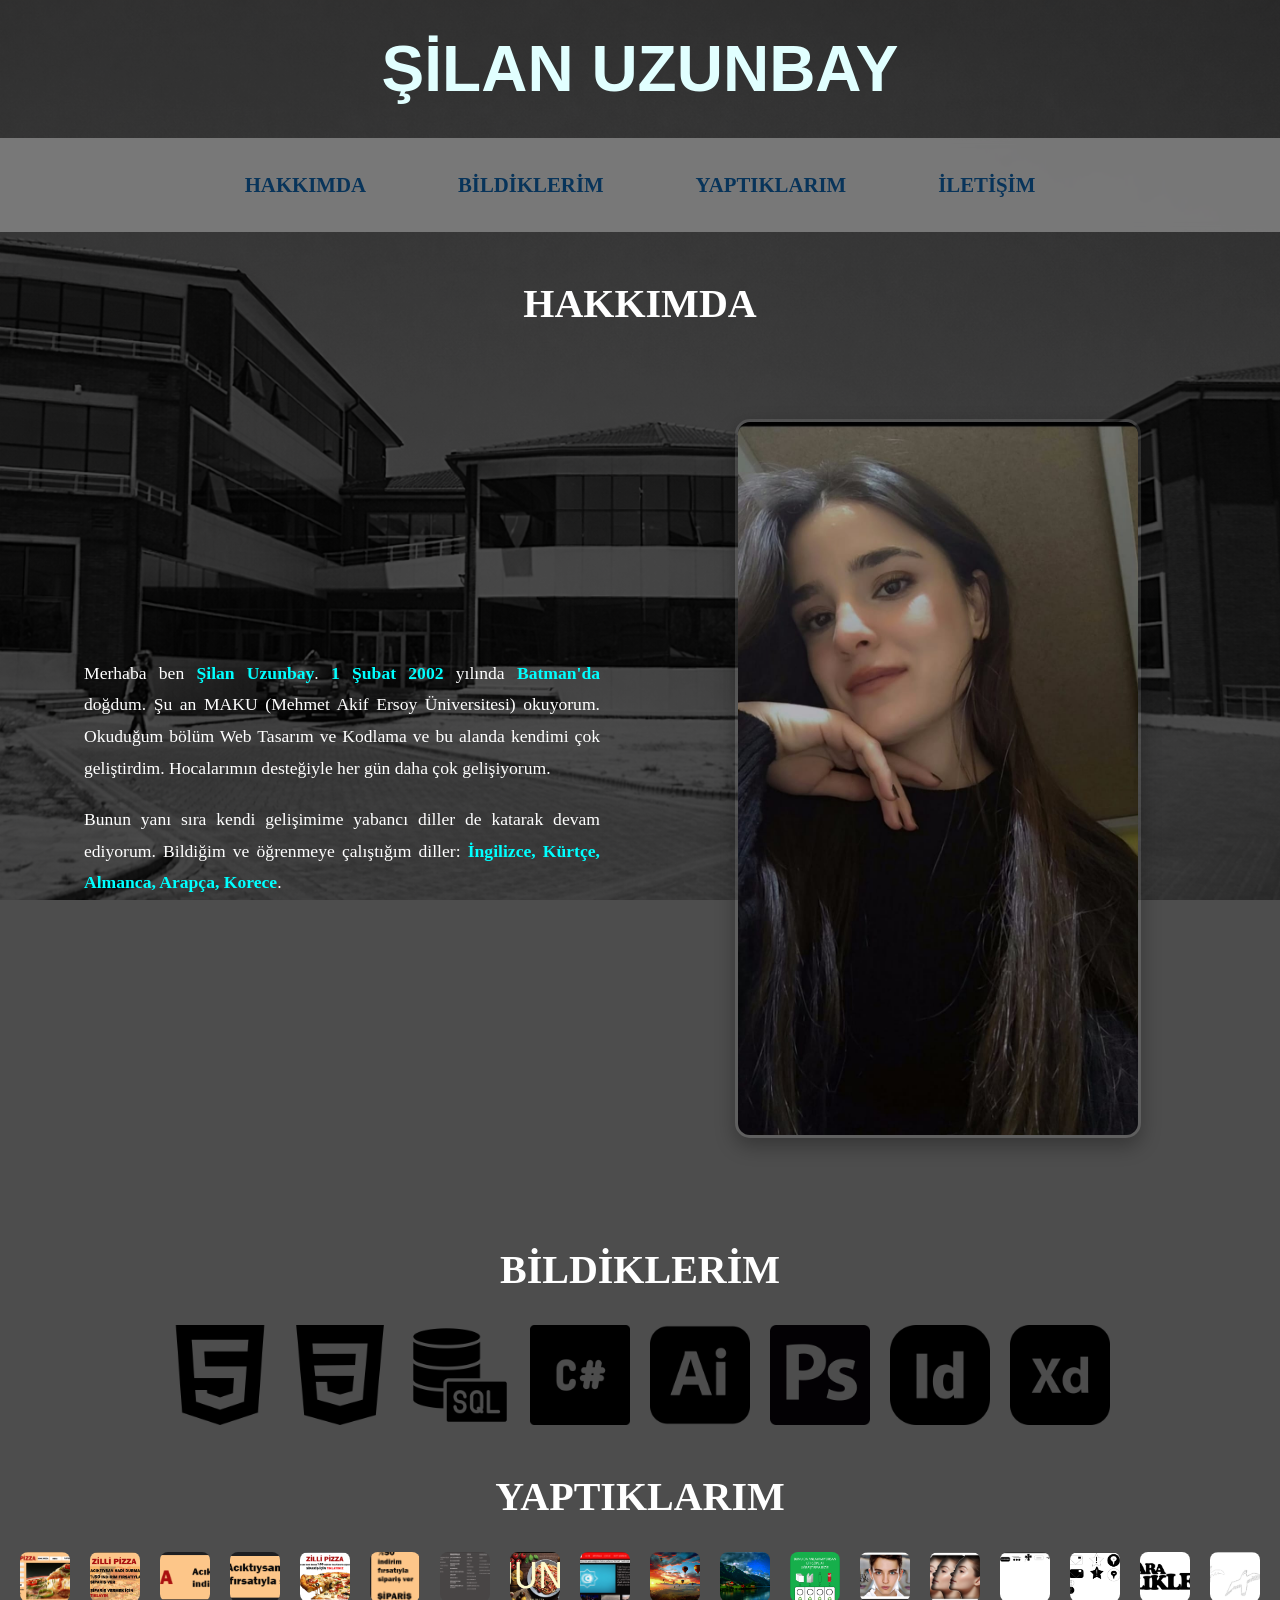
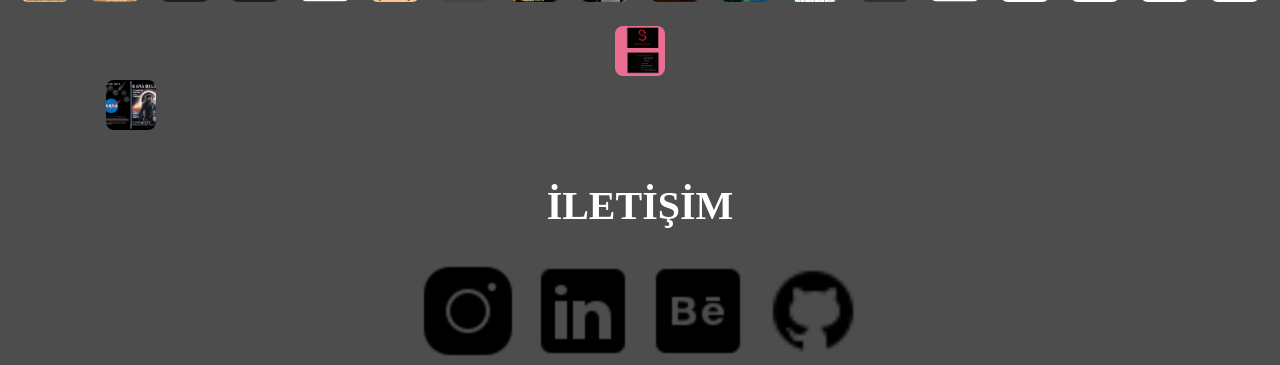
==== index.html @ 1e9e970d "değişiklikler" ====
<!DOCTYPE html>
<html lang="tr">
<head>
    <link rel="stylesheet" href="kodlarim.css">
    <meta charset="utf-8">
    <title>Şilan Uzunbay</title>
    <meta name="description" content="Şilan Uzunbay'ın kişisel web sayfası">
    <meta name="keywords" content="web tasarım, kodlama, Şilan Uzunbay, portfolio">
    <meta name="viewport" content="width=device-width, initial-scale=1.0">
</head>
<body>
    <h1>ŞİLAN UZUNBAY</h1>
    
    <nav class="menu">
        <a href="#hakkimda">HAKKIMDA</a>
        <a href="#bildiklerim">BİLDİKLERİM</a>
        <a href="#yaptiklarim">YAPTIKLARIM</a>
        <a href="#iletisim">İLETİŞİM</a>
    </nav>
    
    <section id="hakkimda">
        <h2>HAKKIMDA</h2>
        
        <div class="hakkimda-kutusu">
            <div class="hakkimda-yazi">
                <p>Merhaba ben <b>Şilan Uzunbay</b>. <b>1 Şubat 2002</b> yılında 
                <b>Batman'da</b> doğdum. Şu an MAKU (Mehmet Akif Ersoy Üniversitesi) 
                okuyorum. Okuduğum bölüm Web Tasarım ve Kodlama ve bu alanda kendimi 
                çok geliştirdim. Hocalarımın desteğiyle her gün daha çok gelişiyorum.</p>
                
                <p>Bunun yanı sıra kendi gelişimime yabancı diller de katarak devam 
                ediyorum. Bildiğim ve öğrenmeye çalıştığım diller: <b>İngilizce, 
                Kürtçe, Almanca, Arapça, Korece</b>.</p>
            </div>
            
            <div class="hakkimda-foto">
                <img src="ben5.jpeg" alt="Şilan Uzunbay" title="Şilan Uzunbay">
            </div>
        </div>
    </section>
    <section id="bildiklerim">
        <h2>BİLDİKLERİM</h2>
            <div class="icon">
                <img src="bildiklerimIcon/htmlIcon.png" width="100px" height="100px"  alt="HTML">
                <img src="bildiklerimIcon/cssIcon.png" width="100px" height="100px"  alt="CSS">
                <img src="bildiklerimIcon/sqlIcon.png" width="100px" height="100px"  alt="SQL">
                <img src="bildiklerimIcon/csharpIcon.png" width="100px" height="100px"  alt="C#">
                <img src="bildiklerimIcon/illustratorIcon.png" width="100px" height="100px"  alt="İLLUSTRATOR">
                <img src="bildiklerimIcon/photoshopIcon.png" width="100px" height="100px"  alt="PHOTOSHOP">
                <img src="bildiklerimIcon/indesingIcon.png" width="100px" height="100px"  alt="INDESING">
                <img src="bildiklerimIcon/xdIcon.png" width="100px" height="100px"  alt="XD">
            </div>
    </section>
<section id="yaptiklarim">
    <h2>YAPTIKLARIM</h2>
    
    <div class="yaptiklarim">
        <!-- Resim 1 -->
        <div class="resim-kapsayici">
            <label for="lightbox-toggle1">
                <img src="işlerim/reklamOdevGirisSayfası.png" alt="girişSayfasi" class="kucuk-resim" >
            </label>
        </div>
        
        <!-- Resim 2 -->
        <div class="resim-kapsayici">
            <label for="lightbox-toggle2">
                <img src="işlerim/reklamOdev1.png" alt="reklam1" class="kucuk-resim">
            </label>
        </div>
        
        <!-- Resim 3 -->
        <div class="resim-kapsayici">
            <label for="lightbox-toggle3">
                <img src="işlerim/reklamOdev2.png" alt="reklam2" class="kucuk-resim">
            </label>
        </div>

         <!-- Resim 4 -->
        <div class="resim-kapsayici">
            <label for="lightbox-toggle4">
                <img src="işlerim/reklamOdev3.png" alt="reklam3" class="kucuk-resim">
            </label>
        </div>

           <!-- Resim 5 -->
        <div class="resim-kapsayici">
            <label for="lightbox-toggle5">
                <img src="işlerim/reklamodev4.png" alt="reklam4" class="kucuk-resim">
            </label>
        </div>

           <!-- Resim 6 -->
        <div class="resim-kapsayici">
            <label for="lightbox-toggle6">
                <img src="işlerim/reklamOdev5.png" alt="reklam5" class="kucuk-resim">
            </label>
        </div>

            <!--Resim 7-->
        <div class="resim-kapsayici">
            <label for="lightbox-toggle7">
                <img src="işlerim/reklamFooter.png" alt="Footer" class="kucuk-resim">
            </label>

        </div>

        <!--Resim 8 -->
        <div class="resim-kapsayici">
            <label for="lightbox-toggle8">
                <img src="işlerim/reklamPizza.png" alt="Pizza" class="kucuk-resim">
            </label>
        </div>

        <!-- Resim 9 -->
         <div class="resim-kapsayici">
            <label for="lightbox-toggle9">
                <img src="işlerim/habermain.png" alt="Main" class="kucuk-resim">
            </label>
         </div>
        <!-- Resim 10-->
        <div class="resim-kapsayici">
            <label for="lightbox-toggle10">
                <img src="işlerim/araclariKullan.png" alt="araclariKullan" class="kucuk-resim">
            </label>
        </div>
        <!-- Resim 11 -->
        <div class="resim-kapsayici">
            <label for="lightbox-toggle11">
                <img src="işlerim/fxOdev.png" alt="fxOdev" class="kucuk-resim">
            </label>

        </div>

        <!-- Resim 12 -->
         <div class="resim-kapsayici">
            <label for="lightbox-toggle12">
                <img src="işlerim/afisTasarimi.png" alt="Afis" class="kucuk-resim">
            </label>
         </div>

         
        <!-- Resim 13 -->
         <div class="resim-kapsayici">
            <label for="lightbox-toggle13">
                <img src="işlerim/dergiKapagi.png" alt="albumKapagi" class="kucuk-resim">
            </label>
         </div>
             
        <!-- Resim 14 -->
         <div class="resim-kapsayici">
            <label for="lightbox-toggle14">
                <img src="işlerim/albumKapagi.png" alt="albumKapagi" class="kucuk-resim">
            </label>
         </div>
               
        <!-- Resim 15 -->
         <div class="resim-kapsayici">
            <label for="lightbox-toggle15">
                <img src="işlerim/instagramIcon.png" alt="instagramIcon" class="kucuk-resim">
            </label>
         </div>
                      
        <!-- Resim 16 -->
         <div class="resim-kapsayici">
            <label for="lightbox-toggle16">
                <img src="işlerim/Icon.png" alt="Icon" class="kucuk-resim">
            </label>
         </div>
                            
        <!-- Resim 17 -->
         <div class="resim-kapsayici">
            <label for="lightbox-toggle17">
                <img src="işlerim/logo.png" alt="logo" class="kucuk-resim">
            </label>
         </div>
                                
        <!-- Resim 18 -->
         <div class="resim-kapsayici">
            <label for="lightbox-toggle18">
                <img src="işlerim/stilizasyon.png" alt="stilizasyon" class="kucuk-resim">
            </label>
         </div>
             <div class="resim-kapsayici">
            <label for="lightbox-toggle19">
                <a href="https://www.behance.net/gallery/240849387/Logo" target="_blank"><img src="işlerim/KisiselLogo.png" alt="stilizasyon" class="kucuk-resim"></a>
            </label>
         </div>

           </div>
             <div class="resim-kapsayici">
            <label for="lightbox-toggle20">
                <a href="https://www.behance.net/gallery/240850311/Dergi-Kapag" target="_blank"><img class="yenisatirproje" src="işlerim/KaraDelik.png" alt="stilizasyon" class="kucuk-resim"></a>
            </label>
         </div>

       





    </div>

    <!-- Tüm checkbox'lar ve lightbox'lar buraya -->
    <!-- Lightbox 1 -->
    <input type="radio" id="lightbox-toggle1" name="lightbox" class="lightbox-toggle">
    <div class="lightbox" id="lightbox1">
        <label for="lightbox-close" class="kapat">&times;</label>
        <img src="işlerim/reklamOdevGirisSayfası.png" alt="girişSayfasi" class="buyuk-resim">
        <div class="aciklama">Giriş Sayfası</div>
    </div>

    <!-- Lightbox 2 -->
    <input type="radio" id="lightbox-toggle2" name="lightbox" class="lightbox-toggle">
    <div class="lightbox" id="lightbox2">
        <label for="lightbox-close" class="kapat">&times;</label>
        <img src="işlerim/reklamOdev1.png" alt="reklam" class="buyuk-resim">
        <div class="aciklama">Reklam 1</div>
    </div>

    <!-- Lightbox 3 -->
    <input type="radio" id="lightbox-toggle3" name="lightbox" class="lightbox-toggle">
    <div class="lightbox" id="lightbox3">
        <label for="lightbox-close" class="kapat">&times;</label>
        <img src="işlerim/reklamOdev2.png" alt="reklam" class="buyuk-resim">
        <div class="aciklama">Reklam 2</div>
    </div>

    <!-- Lightbox 4 -->
    <input type="radio" id="lightbox-toggle4" name="lightbox" class="lightbox-toggle">
    <div class="lightbox" id="lightbox4">
        <label for="lightbox-close" class="kapat">&times;</label>
        <img src="işlerim/reklamOdev3.png" alt="reklam" class="buyuk-resim">
        <div class="aciklama">Reklam 3</div>
    </div>

    <!-- Lightbox 5 -->
    <input type="radio" id="lightbox-toggle5" name="lightbox" class="lightbox-toggle">
    <div class="lightbox" id="lightbox5">
        <label for="lightbox-close" class="kapat">&times;</label>
        <img src="işlerim/reklamOdev4.png" alt="reklam" class="buyuk-resim">
        <div class="aciklama">Reklam 4</div>
    </div>

    <!-- Lightbox 6 -->
    <input type="radio" id="lightbox-toggle6" name="lightbox" class="lightbox-toggle">
    <div class="lightbox" id="lightbox6">
        <label for="lightbox-close" class="kapat">&times;</label>
        <img src="işlerim/reklamOdev5.png" alt="reklam" class="buyuk-resim">
        <div class="aciklama">Reklam 5</div>
    </div>

    <!-- Lightbox 7 -->
    <input type="radio" id="lightbox-toggle7" name="lightbox" class="lightbox-toggle">
    <div class="lightbox" id="lightbox7">
        <label for="lightbox-close" class="kapat" >&times;</label>
        <img src="işlerim/reklamFooter.png" alt="FOOTER" class="buyuk-resim">
        <div class="aciklama">Footer</div>
    </div>
    <!-- Lightbox 8 -->
     <input type="radio" id="lightbox-toggle8" name="lightbox" class="lightbox-toggle">
     <div class="lightbox" id="lightbox8">
        <label for="lightbox-close" class="kapat" > &times;</label>
        <img src="işlerim/reklamPizza.png" alt="Reklam" class="buyuk-resim">
        <div class="aciklama">Pizza reklam</div>
     </div>

    <!-- Lightbox 9 --> 
     <input type="radio" id="lightbox-toggle9" name="lightbox" class="lightbox-toggle">
     <div class="lightbox" id="lightbox9">
        <label for="lightbox-close" class="kapat"> &times;</label>
        <img src="işlerim/habermain.png" alt="Main" class="buyuk-resim">
        <div class="aciklama">Main</div>
     </div>

    <!-- lightbox 10-->
    <input type="radio" id="lightbox-toggle10" name="lightbox" class="lightbox-toggle">
    <div class="lightbox" id="lightbox10">
        <label for="lightbox-close" class="kapat">&times;</label>
        <img src="işlerim/araclariKullan.png" alt="araclariKullan" class="buyuk-resim">
        <div class="aciklama">araclariKullan</div>
    </div>

    <!-- Lightbox 11 -->
     <input type="radio" id="lightbox-toggle11" name="lightbox"  class="lightbox-toggle">
     <div class="lightbox" id="lightbox11">
        <label for="lightbox-close" class="kapat">&times;</label>
        <img src="işlerim/fxOdev.png" alt="fxOdev" class="buyuk-resim">
        <div class="aciklama">fxOdev</div>
     </div>
     
    <!-- Lightbox 12 -->
     <input type="radio" id="lightbox-toggle12" name="lightbox"  class="lightbox-toggle">
     <div class="lightbox" id="lightbox12">
        <label for="lightbox-close" class="kapat">&times;</label>
        <img src="işlerim/afisTasarimi.png" alt="afisTasarimi" class="buyuk-resim">
        <div class="aciklama">afisTasarimi</div>
     </div>

         <!-- Lightbox 13 -->
     <input type="radio" id="lightbox-toggle13" name="lightbox"  class="lightbox-toggle">
     <div class="lightbox" id="lightbox13">
        <label for="lightbox-close" class="kapat">&times;</label>
        <img src="işlerim/dergiKapagi.png" alt="albumKapagi" class="buyuk-resim">
        <div class="aciklama">dergiKapagi</div>
     </div>

     
         <!-- Lightbox 14 -->
     <input type="radio" id="lightbox-toggle14" name="lightbox"  class="lightbox-toggle">
     <div class="lightbox" id="lightbox14">
        <label for="lightbox-close" class="kapat">&times;</label>
        <img src="işlerim/albumKapagi.png" alt="albumKapagi" class="buyuk-resim">
        <div class="aciklama">albumKapagi</div>
     </div>
          
         <!-- Lightbox 15 -->
     <input type="radio" id="lightbox-toggle15" name="lightbox"  class="lightbox-toggle">
     <div class="lightbox" id="lightbox15">
        <label for="lightbox-close" class="kapat">&times;</label>
        <img src="işlerim/instagramIcon.png" alt="indesingIcon" class="buyuk-resim">
        <div class="aciklama">instagramIcon</div>
     </div>

          <!-- Lightbox 16 -->
     <input type="radio" id="lightbox-toggle16" name="lightbox"  class="lightbox-toggle">
     <div class="lightbox" id="lightbox16">
        <label for="lightbox-close" class="kapat">&times;</label>
        <img src="işlerim/Icon.png" alt="Icon" class="buyuk-resim">
        <div class="aciklama">Icon</div>
     </div>

     
          <!-- Lightbox 17 -->
     <input type="radio" id="lightbox-toggle17" name="lightbox"  class="lightbox-toggle">
     <div class="lightbox" id="lightbox17">
        <label for="lightbox-close" class="kapat">&times;</label>
        <img src="işlerim/logo.png" alt="logo" class="buyuk-resim">
        <div class="aciklama">logo</div>
     </div>
       
          <!-- Lightbox 18 -->
     <input type="radio" id="lightbox-toggle18" name="lightbox"  class="lightbox-toggle">
     <div class="lightbox" id="lightbox18">
        <label for="lightbox-close" class="kapat">&times;</label>
        <img src="işlerim/stilizasyon.png" alt="stilizasyon" class="buyuk-resim">
        <div class="aciklama">stilizasyon</div>
     </div>

          <input type="radio" id="lightbox-toggle19" name="lightbox"  class="lightbox-toggle">
     <div class="lightbox" id="lightbox19">
        <label for="lightbox-close" class="kapat">&times;</label>
        <img src="işlerim/KisiselLogo.png" alt="stilizasyon" class="buyuk-resim" >
        <div class="aciklama">KisiselLogo</div>
     </div>

               <input type="radio" id="lightbox-toggle20" name="lightbox"  class="lightbox-toggle">
     <div class="lightbox" id="lightbox20">
        <label for="lightbox-close" class="kapat">&times;</label>
        <img  src="işlerim/KaraDelik.png" alt="stilizasyon" class="buyuk-resim" >
        <div class="aciklama">KaraDelik</div>
     </div>
    
    

    <!-- Lightbox kapat -->
    <input type="radio" id="lightbox-close" name="lightbox" class="lightbox-toggle">
</section id="iletişim">
<section>
 <h2 id="iletişim">İLETİŞİM</h2>
    </div>
    
    <div class="footer">
        <a href="https://www.instagram.com/silanuzunbay?igsh=MXNzd3ZzYnFvamphdA==" target="_blank">
            <img src="iletisim/icons8-instagram-logo-50.png" alt="instagram" class="icon-boyutu">
        </a>
        <a href="https://www.linkedin.com/in/%C5%9Filan-uzunbay-aab811354?utm_source=share&utm_campaign=share_via&utm_content=profile&utm_medium=android_app" target="_blank">
            <img src="iletisim/icons8-linkedin-50.png" alt="linkedin" class="icon-boyutu" >
        </a>
        <a href="https://www.behance.net/ilanuzunbay" target="_blank">
            <img src="iletisim/icons8-behance-50.png" alt="behance" class="icon-boyutu">
        </a>
        <a href="https://github.com/uzunbaysilan" target="_blank">
            <img src="iletisim/icons8-github-30.png" alt="github" class="icon-boyutu" >
        </a>
    </div>
</section>

    
</body>
</html>
---- kodlarim.css ----
/* GENEL AYARLAR */
body {
    background-image: url(siyah-beyaz.png);
    background-size: cover;
    background-position: center;
    background-repeat: no-repeat;
    background-attachment: fixed;
    margin: 0;
    min-height: 100vh;
    background-color: rgba(1, 1, 1, 0.7);
    background-blend-mode: overlay;
    font-family: Georgia, 'Times New Roman', Times, serif;
}

/* BAŞLIKLAR */
h1 {
    color: rgb(225, 255, 255);
    font-size: 4rem; /* Daha responsive boyut */
    text-align: center;
    font-family: Verdana, Geneva, Tahoma, sans-serif;
    margin: 2rem 0;
    padding: 0 20px;
}

h2 {
    color: white;
    text-align: center;
    font-size: 2.5rem;
    margin: 3rem 0 2rem 0;
}

/* MENÜ */
.menu {
    background: rgba(128, 128, 128, 0.9);
    text-align: center;
    padding: 25px 0;
    position: sticky;
    top: 0;
    z-index: 100;
    backdrop-filter: blur(5px);
}

.menu a {
    color: rgb(8, 52, 90);
    font-size: 1.3rem;
    text-decoration: none;
    margin: 0 1.5rem;
    padding: 10px 20px;
    border-radius: 5px;
    transition: all 0.3s ease;
    display: inline-block;
    font-weight: 600;
}

.menu a:hover {
    background-color: aqua;
    transform: translateY(-2px);
    box-shadow: 0 4px 8px rgba(0, 0, 0, 0.2);
}

/* HAKKIMDA BÖLÜMÜ */
.hakkimda-kutusu {
    display: flex;
    flex-wrap: wrap; /* Mobil için */
    gap: 40px;
    padding: 40px 5%;
    align-items: center;
    justify-content: center;
    max-width: 1200px;
    margin: 0 auto;
}

.hakkimda-yazi {
    flex: 1;
    min-width: 300px;
    padding: 20px;
}

.hakkimda-foto {
    flex: 1;
    min-width: 300px;
    display: flex;
    justify-content: center;
    align-items: center;
    padding: 20px;
}

.hakkimda-foto img {
    width: 100%;
    max-width: 400px;
    height: auto;
    object-fit: cover;
    border-radius: 15px;
    box-shadow: 0 8px 20px rgba(0, 0, 0, 0.3);
    border: 3px solid rgba(255, 255, 255, 0.1);
    transition: transform 0.3s ease;
}

.hakkimda-foto img:hover {
    transform: scale(1.03);
}

/* PARAGRAF STİLLERİ */
p {
    color: white;
    text-align: justify;
    line-height: 1.8;
    font-size: 1.1rem;
    padding: 10px 0;
    margin: 0;
}

b {
    color: aqua;
    font-weight: 600;
}

/* TABLO */
table {
    margin: 20px auto;
    text-align: center;
    border-collapse: collapse;
    width: 90%;
    max-width: 800px;
    background-color: rgba(255, 255, 255, 0.1);
    border-radius: 10px;
    overflow: hidden;
}

/* RESPONSIVE TASARIM */
@media (max-width: 768px) {
    h1 {
        font-size: 2.5rem;
    }
    
    h2 {
        font-size: 2rem;
    }
    
    .menu a {
        display: block;
        margin: 10px auto;
        width: 80%;
        max-width: 250px;
    }
    
    .hakkimda-kutusu {
        flex-direction: column;
        padding: 20px;
    }
    
    .hakkimda-yazi,
    .hakkimda-foto {
        min-width: 100%;
    }
    
    .hakkimda-foto img {
        max-width: 300px;
    }
}

@media (min-width: 769px) and (max-width: 1024px) {
    .hakkimda-kutusu {
        padding: 30px;
    }
    
    h1 {
        font-size: 3rem;
    }
}
.icon{
     display: flex;
    justify-content: center;
    align-items: center;
    gap: 20px;  
    flex-wrap: wrap;  
}
.yaptiklarim {
    display: flex;
    gap: 20px;
    flex-wrap: wrap;
    justify-content: center;
}

.kucuk-resim {
    width: 50px;
    height: 50px;
    object-fit: cover;
    border-radius: 8px;
    cursor: pointer;
    transition: transform 0.3s ease;
}
.yenisatirproje{
    margin-left: 6.6rem;
        width: 50px;
    height: 50px;
    object-fit: cover;
    border-radius: 8px;
    cursor: pointer;
    transition: transform 0.3s ease;
}

.kucuk-resim:hover {
    transform: scale(1.05);
}

/* Checkbox gizle */
.lightbox-toggle {
    display: none;
}

/* Lightbox - Başlangıçta gizli */
.lightbox {
    display: none;
    position: fixed;
    z-index: 1000;
    left: 0;
    top: 0;
    width: 100%;
    height: 100%;
    background-color: rgba(0, 0, 0, 0.9);
    text-align: center;
    padding-top: 50px;
    animation: fadeIn 0.3s;
}

/* Her bir lightbox için özel seçiciler */
#lightbox-toggle1:checked ~ #lightbox1,
#lightbox-toggle2:checked ~ #lightbox2,
#lightbox-toggle3:checked ~ #lightbox3,
#lightbox-toggle4:checked ~ #lightbox4,
#lightbox-toggle5:checked ~ #lightbox5,
#lightbox-toggle6:checked ~ #lightbox6,
#lightbox-toggle7:checked ~ #lightbox7,
#lightbox-toggle8:checked ~ #lightbox8,
#lightbox-toggle9:checked ~ #lightbox9, 
#lightbox-toggle10:checked ~ #lightbox10,
#lightbox-toggle11:checked ~ #lightbox11,
#lightbox-toggle12:checked ~ #lightbox12,
#lightbox-toggle13:checked ~ #lightbox13,
#lightbox-toggle14:checked ~ #lightbox14,
#lightbox-toggle15:checked ~ #lightbox15,
#lightbox-toggle16:checked ~ #lightbox16,
#lightbox-toggle17:checked ~ #lightbox17,
#lightbox-toggle18:checked ~ #lightbox18,
#lightbox-toggle19:checked ~ #lightbox19,
#lightbox-toggle20:checked ~ #lightbox20{
    display: block;
}

/* Kapatma için */
#lightbox-close:checked ~ .lightbox {
    display: none;
}

/* ESC tuşu ve dışarı tıklama desteği */
.lightbox::before {
    content: '';
    position: absolute;
    top: 0;
    left: 0;
    width: 100%;
    height: 100%;
    cursor: pointer;
}

/* Büyük resim */
.buyuk-resim {
    max-width: 90%;
    max-height: 80vh;
    margin: auto;
    display: block;
    animation: zoomIn 0.3s ease;
    position: relative;
    z-index: 1002;
}

/* Kapat butonu */
.kapat {
    position: absolute;
    top: 20px;
    right: 35px;
    color: white;
    font-size: 40px;
    font-weight: bold;
    cursor: pointer;
    z-index: 1001;
}

.kapat:hover {
    color: #ccc;
}

/* Açıklama */
.aciklama {
    color: white;
    padding: 15px;
    font-size: 18px;
    text-align: center;
    position: relative;
    z-index: 1002;
}

/* Animasyonlar */
@keyframes fadeIn {
    from {opacity: 0;}
    to {opacity: 1;}
}

@keyframes zoomIn {
    from {transform: scale(0.8); opacity: 0;}
    to {transform: scale(1); opacity: 1;}
}

/* Resim kapsayıcısı */
.resim-kapsayici {
    position: relative;
}
.footer {
    display: flex;
    justify-content: center;
    align-items: center;
    gap: 15px; /* Resimler arası boşluk */
}

.footer a {
    margin: 0; /* Flexbox olduğu için gerek yok */
}

.footer img {
    transition: transform 0.3s;
}

.footer img:hover {
    transform: scale(1.1);
}
.icon-boyutu{
    width: 100%; 
    max-width: 100px;
    height: 100px;
}
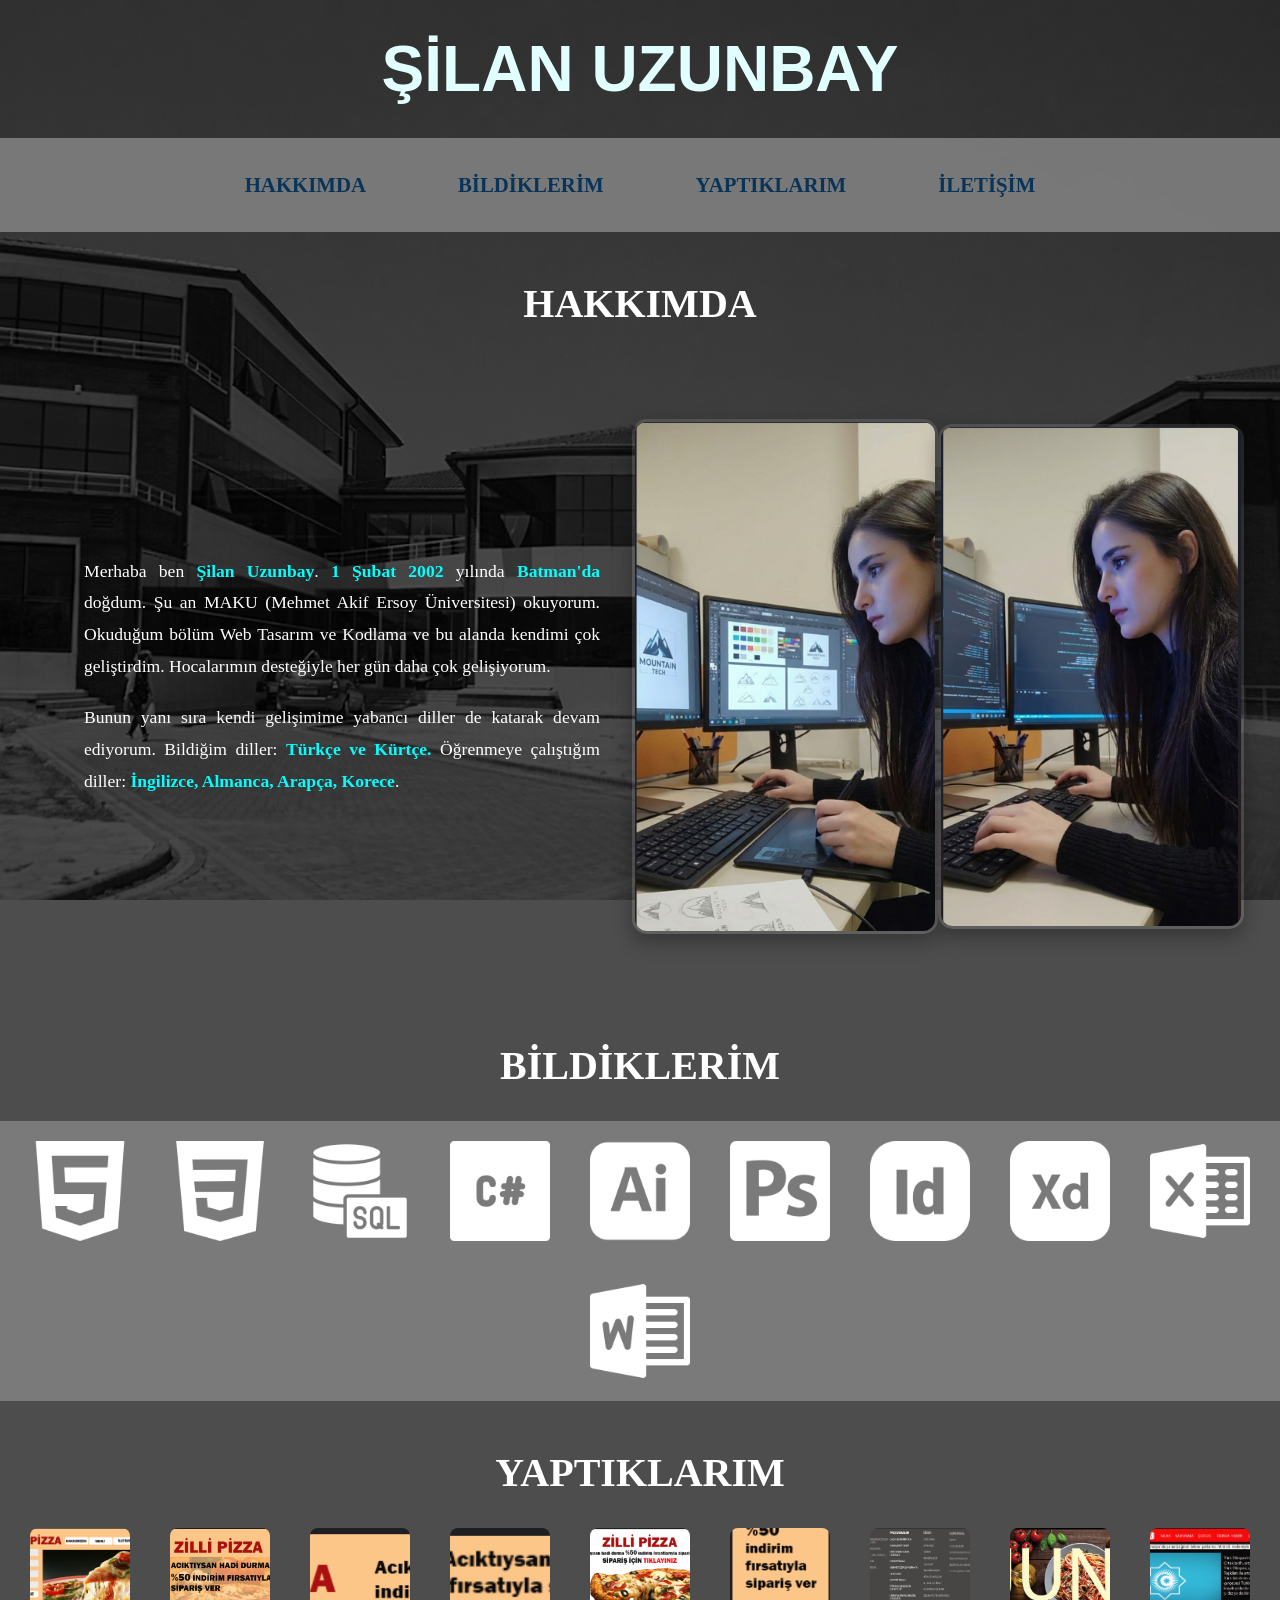
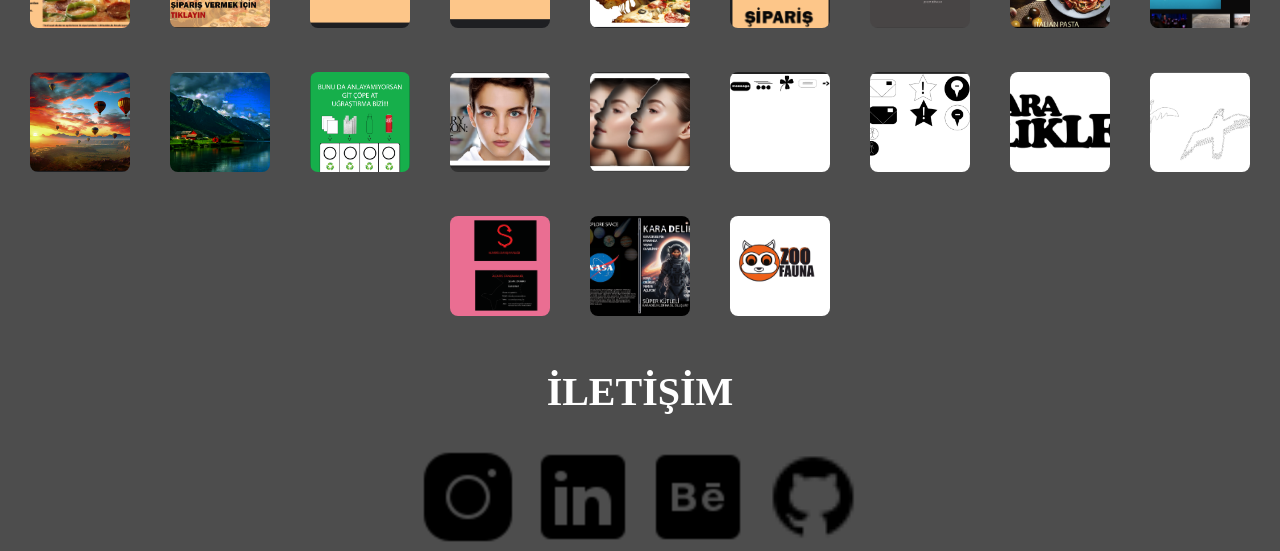
==== commit 8e221ce3: "web sitesi guncellendi" ====
--- a/index.html
+++ b/index.html
@@ -29,18 +29,20 @@
                 çok geliştirdim. Hocalarımın desteğiyle her gün daha çok gelişiyorum.</p>
                 
                 <p>Bunun yanı sıra kendi gelişimime yabancı diller de katarak devam 
-                ediyorum. Bildiğim ve öğrenmeye çalıştığım diller: <b>İngilizce, 
-                Kürtçe, Almanca, Arapça, Korece</b>.</p>
+                ediyorum. Bildiğim diller: <b>Türkçe ve Kürtçe.</b> Öğrenmeye çalıştığım diller: <b>İngilizce, 
+                 Almanca, Arapça, Korece</b>.</p>
             </div>
             
             <div class="hakkimda-foto">
-                <img src="ben5.jpeg" alt="Şilan Uzunbay" title="Şilan Uzunbay">
+                <img src="ben6.png" alt="Şilan Uzunbay" title="Şilan Uzunbay">
+                  <img src="ben7.png" alt="Şilan Uzunbay" title="Şilan Uzunbay">
             </div>
         </div>
     </section>
     <section id="bildiklerim">
         <h2>BİLDİKLERİM</h2>
-            <div class="icon">
+        
+                <div class="icon-seridi">
                 <img src="bildiklerimIcon/htmlIcon.png" width="100px" height="100px"  alt="HTML">
                 <img src="bildiklerimIcon/cssIcon.png" width="100px" height="100px"  alt="CSS">
                 <img src="bildiklerimIcon/sqlIcon.png" width="100px" height="100px"  alt="SQL">
@@ -49,7 +51,10 @@
                 <img src="bildiklerimIcon/photoshopIcon.png" width="100px" height="100px"  alt="PHOTOSHOP">
                 <img src="bildiklerimIcon/indesingIcon.png" width="100px" height="100px"  alt="INDESING">
                 <img src="bildiklerimIcon/xdIcon.png" width="100px" height="100px"  alt="XD">
-            </div>
+                <img src="bildiklerimIcon/excelicon.png" width="100px" height="100px"  alt="excel">
+                <img src="bildiklerimIcon/wordicon.png" width="100px" height="100px"  alt="word">
+                </div>
+            
     </section>
 <section id="yaptiklarim">
     <h2>YAPTIKLARIM</h2>
@@ -187,12 +192,18 @@
             </label>
          </div>
 
-           </div>
+           
              <div class="resim-kapsayici">
             <label for="lightbox-toggle20">
-                <a href="https://www.behance.net/gallery/240850311/Dergi-Kapag" target="_blank"><img class="yenisatirproje" src="işlerim/KaraDelik.png" alt="stilizasyon" class="kucuk-resim"></a>
-            </label>
-         </div>
+                <a href="https://www.behance.net/gallery/240850311/Dergi-Kapag" target="_blank"><img src="işlerim/KaraDelik.png" alt="stilizasyon" class="kucuk-resim"></a>
+            </label>
+            </div>
+
+                 <div class="resim-kapsayici">
+            <label for="lightbox-toggle21">
+                <a href="https://www.behance.net/gallery/241192561/Logo-desing" target="_blank"><img src="işlerim/zooLogo.png" alt="logo" class="kucuk-resim"></a>
+            </label>
+            </div>
 
        
 
@@ -386,6 +397,57 @@
         </a>
     </div>
 </section>
+<!-- ... footer kısmından sonra ... -->
+
+</section>
+
+<!-- Behance Pop-up - Body'nin en sonuna ekle -->
+<div id="behance-popup" class="popup-overlay">
+  <div class="popup-content">
+    <span class="close-popup">&times;</span>
+    <h3>🎨 Logo Tasarım Hizmeti</h3>
+    <p>Kişisel logonuzu uygun fiyata tasarlamam için lütfen iletişime geçin!</p>
+    <a href="https://www.behance.net/ilanuzunbay" target="_blank" class="popup-button">Behance Profilime Git</a>
+  </div>
+</div>
+
+<!-- JavaScript -->
+<script>
+document.addEventListener('DOMContentLoaded', function() {
+  const popup = document.getElementById('behance-popup');
+  const closePopup = document.querySelector('.close-popup');
+  
+  // Her sayfa açılışında 10 saniye sonra pop-up göster
+  setTimeout(function() {
+    popup.style.display = 'block';
+    document.body.style.overflow = 'hidden';
+  }, 10000); // 10 saniye
+  
+  // Kapatma fonksiyonu
+  function closePopupFunc() {
+    popup.style.display = 'none';
+    document.body.style.overflow = 'auto';
+  }
+  
+  // Kapat butonu
+  closePopup.addEventListener('click', closePopupFunc);
+  
+  // Pop-up dışına tıklayınca kapat
+  popup.addEventListener('click', function(e) {
+    if (e.target === popup) closePopupFunc();
+  });
+  
+  // Behance linkine tıklayınca pop-up'ı kapat
+  document.querySelector('.popup-button').addEventListener('click', closePopupFunc);
+  
+  // ESC tuşu ile kapat
+  document.addEventListener('keydown', function(e) {
+    if (e.key === 'Escape' && popup.style.display === 'block') closePopupFunc();
+  });
+});
+</script>
+</body>
+</html>
 
     
 </body>
--- a/kodlarim.css
+++ b/kodlarim.css
@@ -1,4 +1,4 @@
-/* GENEL AYARLAR */
+
 body {
     background-image: url(siyah-beyaz.png);
     background-size: cover;
@@ -87,7 +87,7 @@
 
 .hakkimda-foto img {
     width: 100%;
-    max-width: 400px;
+    max-width: 300px;
     height: auto;
     object-fit: cover;
     border-radius: 15px;
@@ -168,37 +168,42 @@
         font-size: 3rem;
     }
 }
-.icon{
-     display: flex;
+.icon-seridi{
+    background-color: rgba(225,225, 225, 0.3);
+    width: 100%;
+    padding: 20px 0;
+    display: flex !important;
+    flex-direction: row !important;
     justify-content: center;
     align-items: center;
-    gap: 20px;  
-    flex-wrap: wrap;  
-}
+    gap: 40px !important;
+    flex-wrap: wrap;
+}
+.icon-seridi img{
+    filter:brightness(0) invert(1);
+    width: 100px;
+    height: auto;
+    
+}
+
+
+
 .yaptiklarim {
     display: flex;
-    gap: 20px;
+    gap: 40px;
     flex-wrap: wrap;
     justify-content: center;
 }
 
 .kucuk-resim {
-    width: 50px;
-    height: 50px;
+    width: 100px;
+    height: 100px;
     object-fit: cover;
     border-radius: 8px;
     cursor: pointer;
     transition: transform 0.3s ease;
 }
-.yenisatirproje{
-    margin-left: 6.6rem;
-        width: 50px;
-    height: 50px;
-    object-fit: cover;
-    border-radius: 8px;
-    cursor: pointer;
-    transition: transform 0.3s ease;
-}
+
 
 .kucuk-resim:hover {
     transform: scale(1.05);
@@ -244,7 +249,8 @@
 #lightbox-toggle17:checked ~ #lightbox17,
 #lightbox-toggle18:checked ~ #lightbox18,
 #lightbox-toggle19:checked ~ #lightbox19,
-#lightbox-toggle20:checked ~ #lightbox20{
+#lightbox-toggle20:checked ~ #lightbox20,
+#lightbox-toggle21:checked ~ #lightbox21{
     display: block;
 }
 
@@ -339,4 +345,154 @@
     max-width: 100px;
     height: 100px;
 }
-
+/* ========== POP-UP STİLLERİ ========== */
+.popup-overlay {
+  display: none;
+  position: fixed;
+  top: 0;
+  left: 0;
+  width: 100%;
+  height: 100%;
+  background-color: rgba(0, 0, 0, 0.85);
+  z-index: 9999;
+  animation: fadeIn 0.5s ease;
+}
+
+.popup-content {
+  position: absolute;
+  top: 50%;
+  left: 50%;
+  transform: translate(-50%, -50%);
+  background: linear-gradient(135deg, #1a2980, #26d0ce);
+  padding: 40px;
+  border-radius: 20px;
+  text-align: center;
+  width: 90%;
+  max-width: 550px;
+  box-shadow: 0 15px 40px rgba(0, 0, 0, 0.6);
+  border: 3px solid #00ffff;
+  animation: popupIn 0.6s ease;
+}
+
+.popup-content h3 {
+  color: white;
+  font-size: 2.2rem;
+  margin-bottom: 20px;
+  font-family: Verdana, Geneva, Tahoma, sans-serif;
+  text-shadow: 2px 2px 4px rgba(0, 0, 0, 0.3);
+}
+
+.popup-content p {
+  color: #f0f8ff;
+  font-size: 1.3rem;
+  line-height: 1.7;
+  margin-bottom: 30px;
+  font-weight: 500;
+}
+
+.popup-button {
+  display: inline-block;
+  background-color: #00ffff;
+  color: #1a2980;
+  padding: 15px 40px;
+  text-decoration: none;
+  border-radius: 50px;
+  font-weight: bold;
+  font-size: 1.3rem;
+  transition: all 0.3s ease;
+  border: 2px solid transparent;
+  box-shadow: 0 5px 15px rgba(0, 255, 255, 0.4);
+}
+
+.popup-button:hover {
+  background-color: transparent;
+  color: #00ffff;
+  border-color: #00ffff;
+  transform: translateY(-5px);
+  box-shadow: 0 8px 25px rgba(0, 255, 255, 0.6);
+}
+
+.close-popup {
+  position: absolute;
+  top: 20px;
+  right: 25px;
+  color: white;
+  font-size: 36px;
+  cursor: pointer;
+  transition: all 0.3s ease;
+  width: 40px;
+  height: 40px;
+  display: flex;
+  align-items: center;
+  justify-content: center;
+  border-radius: 50%;
+}
+
+.close-popup:hover {
+  color: #00ffff;
+  background-color: rgba(255, 255, 255, 0.1);
+  transform: rotate(90deg);
+}
+
+/* Animasyonlar */
+@keyframes popupIn {
+  0% {
+    opacity: 0;
+    transform: translate(-50%, -60%) scale(0.8);
+  }
+  100% {
+    opacity: 1;
+    transform: translate(-50%, -50%) scale(1);
+  }
+}
+
+@keyframes fadeIn {
+  from { opacity: 0; }
+  to { opacity: 1; }
+}
+
+/* Responsive tasarım */
+@media (max-width: 768px) {
+  .popup-content {
+    padding: 30px 20px;
+    width: 95%;
+  }
+  
+  .popup-content h3 {
+    font-size: 1.8rem;
+  }
+  
+  .popup-content p {
+    font-size: 1.1rem;
+  }
+  
+  .popup-button {
+    padding: 12px 30px;
+    font-size: 1.1rem;
+  }
+  
+  .close-popup {
+    font-size: 30px;
+    top: 15px;
+    right: 20px;
+  }
+}
+
+@media (max-width: 480px) {
+  .popup-content {
+    padding: 25px 15px;
+  }
+  
+  .popup-content h3 {
+    font-size: 1.5rem;
+  }
+  
+  .popup-content p {
+    font-size: 1rem;
+  }
+  
+  .popup-button {
+    padding: 10px 25px;
+    font-size: 1rem;
+  }
+}
